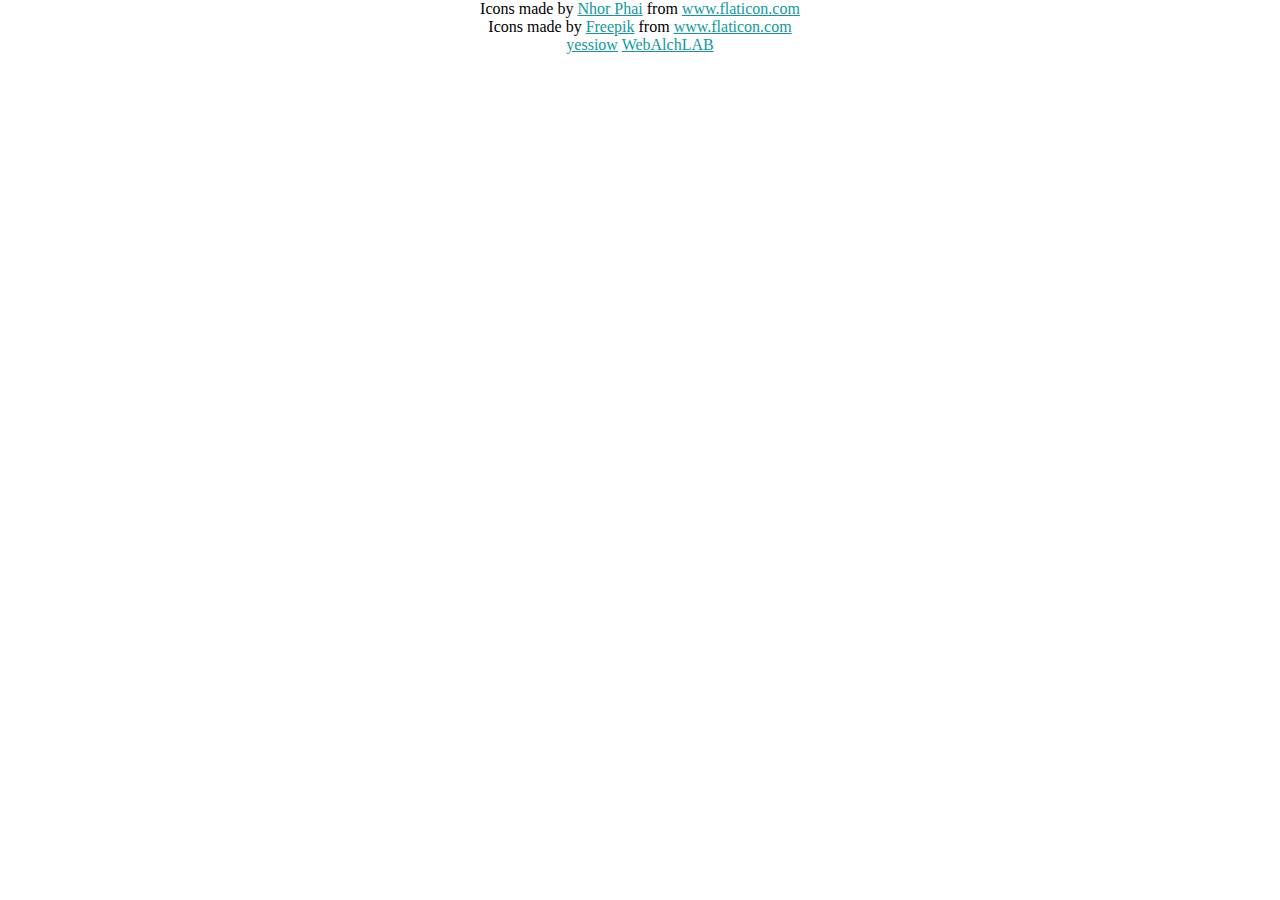
==== resources.html @ 61fe7868 "Add initial professional website files" ====
<!DOCTYPE html>
  <head>
    <title>resources</title>
    <link rel="icon" type="image/x-icon" href="./assets/favicon.ico" />
    <meta charset="utf-8" />
    <meta name="viewport" content="width=device-width, initial-scale=1" />
    <link rel="stylesheet" href="../CSS/styles.css">
</head>

  <body>
    
    Icons made by <a href="https://www.flaticon.com/authors/nhor-phai" title="Nhor Phai">Nhor Phai</a> from <a href="https://www.flaticon.com/" title="Flaticon"> www.flaticon.com</a>
    <br>
    Icons made by <a href="https://www.flaticon.com/authors/freepik" title="Freepik">Freepik</a> from <a href="https://www.flaticon.com/" title="Flaticon"> www.flaticon.com</a>
    <br>
    <a href="http://yessiow.com/">yessiow</a>

    

    <a href="http://web-development-webalchlab/">WebAlchLAB</a>
  </body>
</html>
---- CSS/styles.css ----
body {
    margin: 0 auto;
    text-align: center;
    font-family: 'Merriweather', serif;
}

h1 {

    margin: 50px auto 0px auto;
    color: #66BFBF;
    font-family: 'Sacramento', cursive;
    font-size: 5.625rem;
}

h2 {

    color: #66BFBF;
    font-family: 'Montserrat', sans-serif;
    font-size: 2.5rem;
    font-weight: normal;

}

h3 {

    font-family: 'Montserrat', sans-serif;
    color: #11999E;

}

a {
    color: #11999E;
}

hr {
    border: 0px;
    border-top: 10px dotted gray;
    width: 7%;
    margin: 125px auto 100px auto;
    
}

/* ************class selector************ */

.top-container {

    background-color: #EAF6F6;
    text-align: center;
    position: relative;
    padding-top: 7%;

}

.middle-container {

    padding: 100px 100px;
   
    
}

.bottom-container {
    background-color: #EAF6F6;
    padding: 100px 0px;
}

.skills-picture1 {
    width: 25%;
    float: left;
    padding-right: 30px;
}

.skills-picture2 {
    background-image: white;
    width: 25%;
    float: right;
    padding-right: 30px;
}

.skill-row {
    width: 50%;
    margin: 200px auto;
    text-align: left;
    line-height: 2;
    
}

.btn {
    margin-top: 25px;
    margin-bottom: 50px;
    background-color: #66bfbf;
    border: none;
    border-radius: 15px;
    color: #eaf6f6;
    padding: 15px 32px;
    text-align: center;
    text-decoration: none;
    display: inline-block;
    font-size: 16px;
}

/* *************** ID SELECTOR *************** */

/* #mountain{

} */

#cloud-top {

    position: absolute;
    right: 20%;
    top: 5%;

}

#cloud-bottom {
    top: 55%;
    left: 25%;
    position: absolute;

}
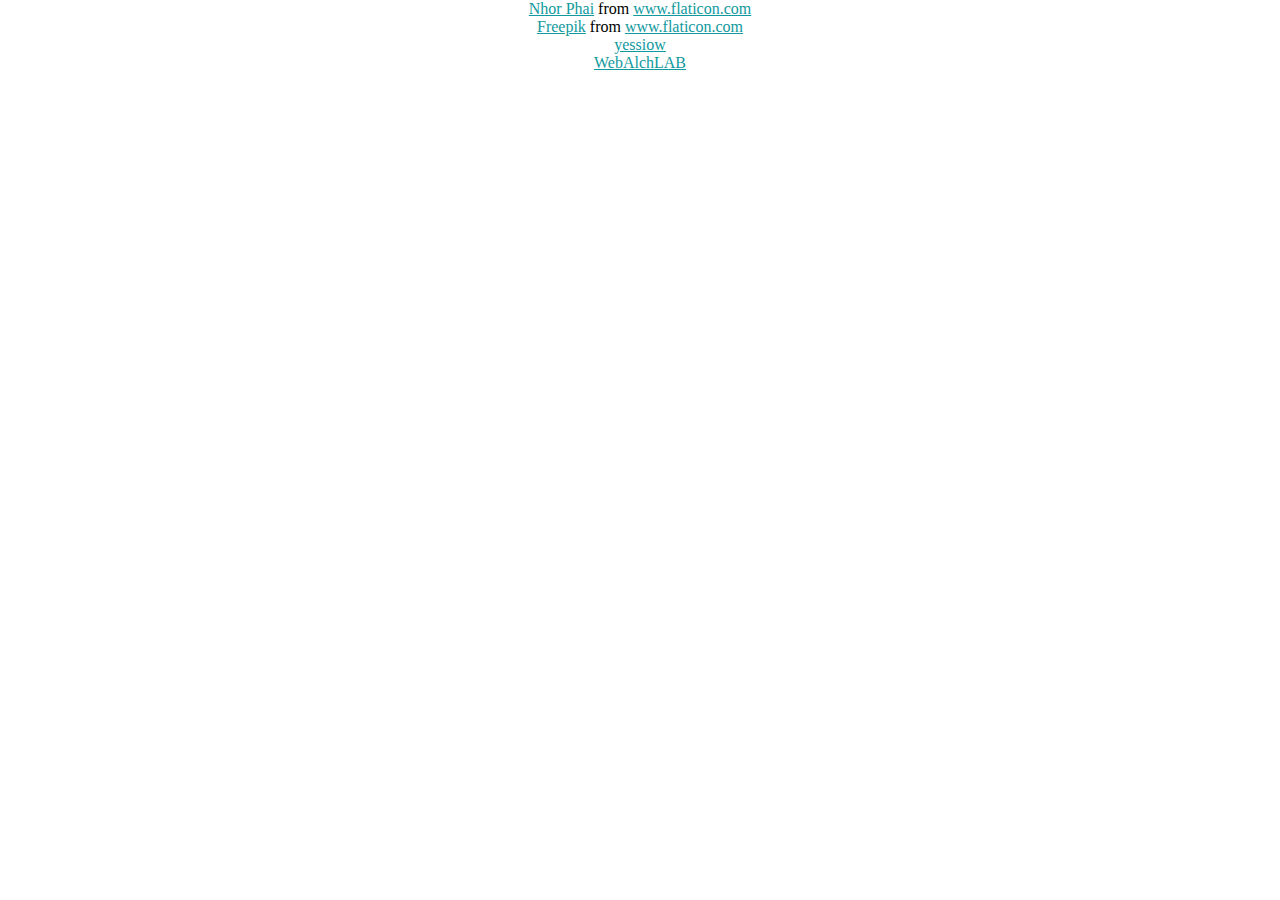
==== commit 000f59c1: "Update resources.html" ====
--- a/resources.html
+++ b/resources.html
@@ -4,19 +4,26 @@
     <link rel="icon" type="image/x-icon" href="./assets/favicon.ico" />
     <meta charset="utf-8" />
     <meta name="viewport" content="width=device-width, initial-scale=1" />
-    <link rel="stylesheet" href="../CSS/styles.css">
+    <link rel="stylesheet" href="CSS/styles.css">
 </head>
 
   <body>
+     
+  <div class="contributors">
+       <a href="https://www.flaticon.com/authors/nhor-phai" title="Nhor Phai">Nhor Phai</a> from <a href="https://www.flaticon.com/" title="Flaticon"> www.flaticon.com</a>
+      
+       <br>
+
+      <a href="https://www.flaticon.com/authors/freepik" title="Freepik">Freepik</a> from <a href="https://www.flaticon.com/" title="Flaticon"> www.flaticon.com</a>
+      
+      <br>
+      
+      <a href="http://yessiow.com/">yessiow</a>
+
+      <br>
     
-    Icons made by <a href="https://www.flaticon.com/authors/nhor-phai" title="Nhor Phai">Nhor Phai</a> from <a href="https://www.flaticon.com/" title="Flaticon"> www.flaticon.com</a>
-    <br>
-    Icons made by <a href="https://www.flaticon.com/authors/freepik" title="Freepik">Freepik</a> from <a href="https://www.flaticon.com/" title="Flaticon"> www.flaticon.com</a>
-    <br>
-    <a href="http://yessiow.com/">yessiow</a>
+    <a href="http://web-development-webalchlab/">WebAlchLAB</a>
 
-    
-
-    <a href="http://web-development-webalchlab/">WebAlchLAB</a>
+  </div>
   </body>
-</html>+</html>
